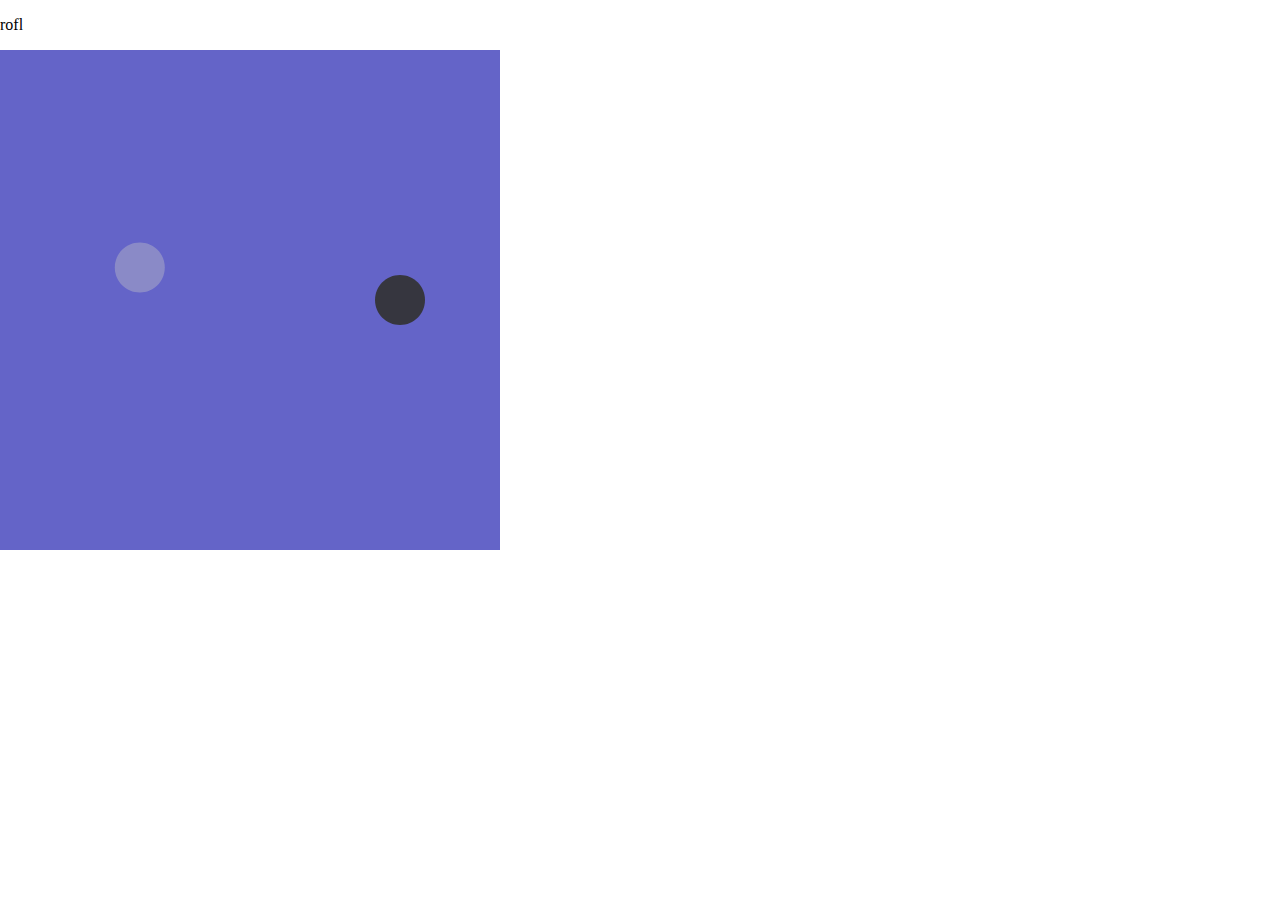
==== exercises/project1/index.html @ cefb2f11 "project1" ====
<!DOCTYPE html>
<html>
  <head>
    <meta charset="utf-8">
    <meta name="viewport" width=device-width, initial-scale=1.0, maximum-scale=1.0, user-scalable=0>

    <!-- CSS stylesheet(s) -->
    <link rel="stylesheet" type="text/css" href="css/style.css" />

    <!-- Library script(s) -->
    <script src="js/libraries/p5.min.js"></script>

    <!-- My script(s) -->
    <script src="js/script.js"></script>
  </head>

  <body>
    <p>rofl</p><!-- HTML would go here if needed. -->
  </body>

</html>
---- exercises/project1/css/style.css ----
/*********************************************

Here is a description of any special CSS used.
In this case it's just padding and margin to 0
so the canvas is flush with the top left corner.

**********************************************/

body {
  padding: 0;
  margin: 0;
}
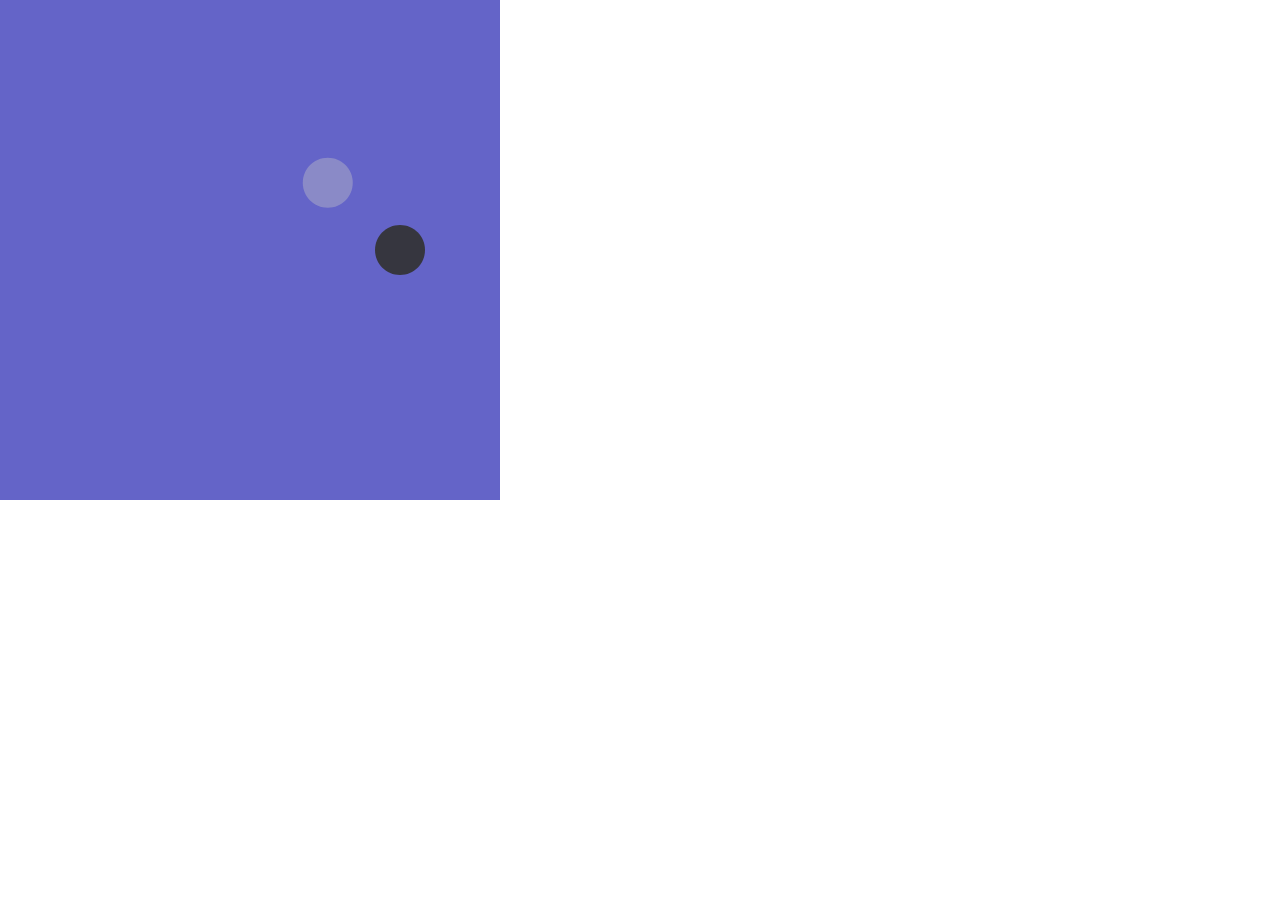
==== commit 1bd2e701: "added noise function and removed random for prey movement" ====
--- a/exercises/project1/index.html
+++ b/exercises/project1/index.html
@@ -15,7 +15,7 @@
   </head>
 
   <body>
-    <p>rofl</p><!-- HTML would go here if needed. -->
+    <!-- HTML would go here if needed. -->
   </body>
 
 </html>
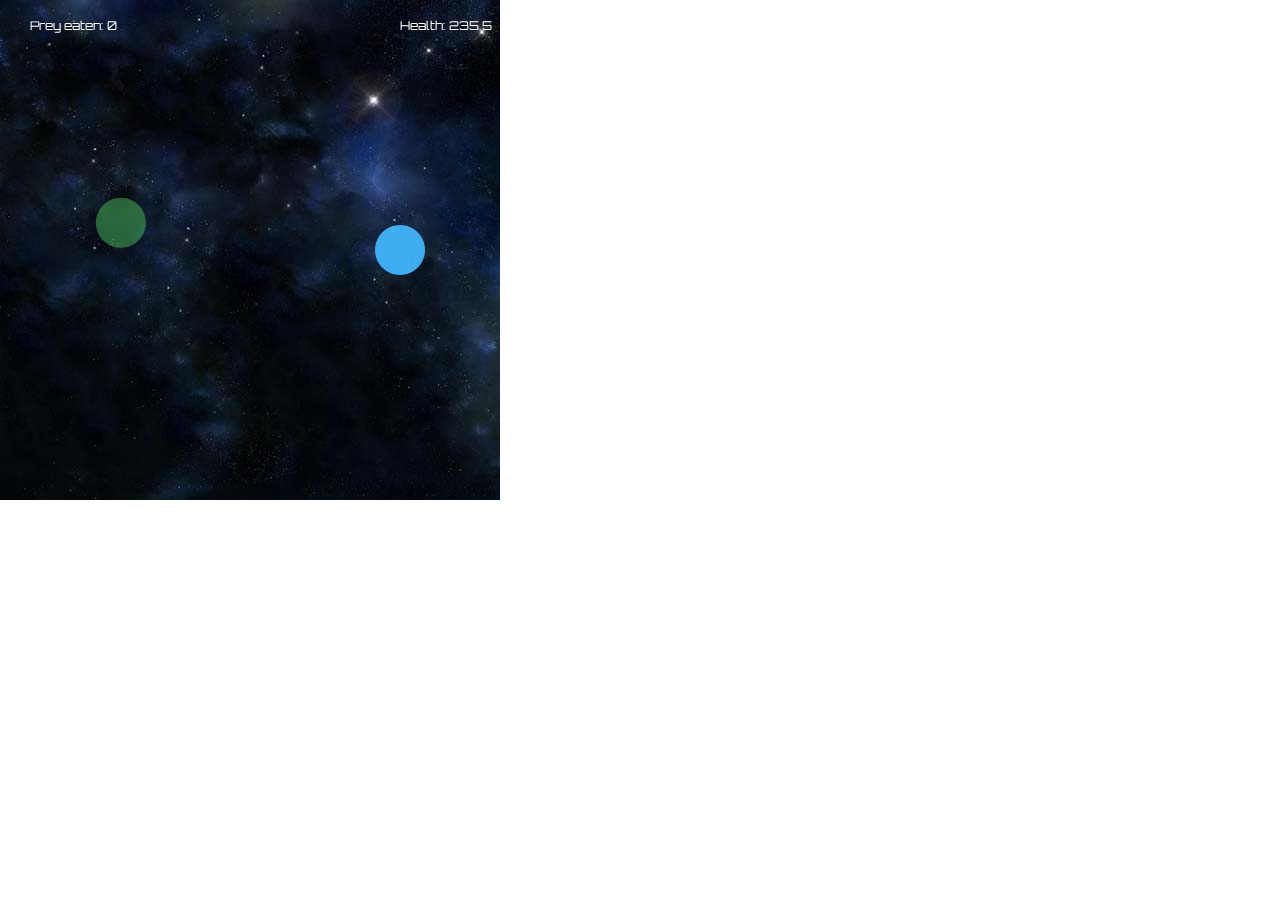
==== commit ce84e03c: "added sounds and attempted to correct a few bugs" ====
--- a/exercises/project1/index.html
+++ b/exercises/project1/index.html
@@ -6,6 +6,7 @@
 
     <!-- CSS stylesheet(s) -->
     <link rel="stylesheet" type="text/css" href="css/style.css" />
+    <link href="https://fonts.googleapis.com/css?family=Orbitron" rel="stylesheet">
 
     <!-- Library script(s) -->
     <script src="js/libraries/p5.min.js"></script>
